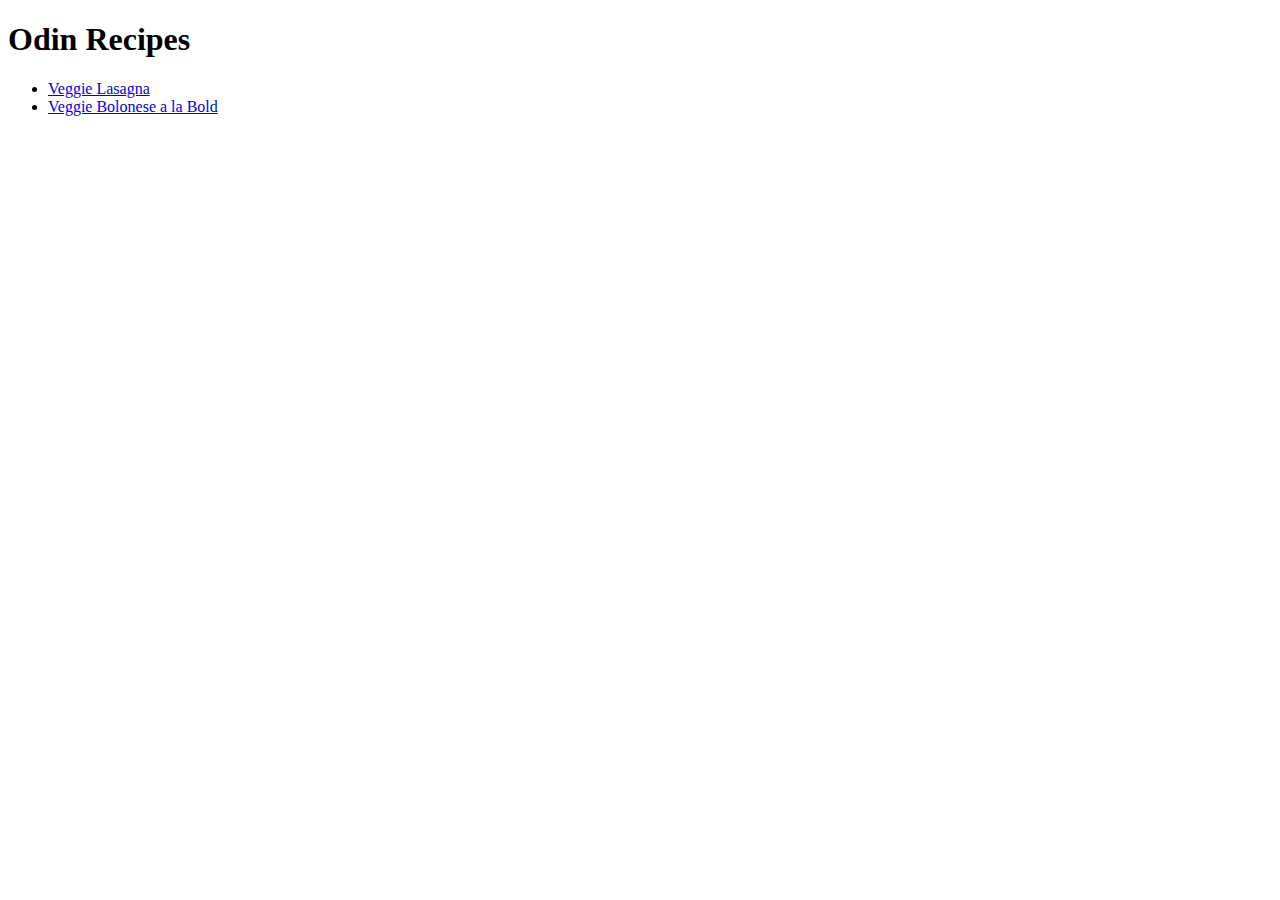
==== index.html @ 262a1a2b "Add first draft of recipes and index.html" ====
<!DOCTYPE html>
<html lang="en">
    <main>
        <meta charset="UTF-8">
        <title> Odin Recipes</title>
    </main>
    <body>
        <h1>Odin Recipes</h1>
        <p>
            <ul>
                <li><a href="recipes/lasagna.html">Veggie Lasagna</a></li>
                <li><a href="recipes/boldonese.html">Veggie Bolonese a la Bold</a></li>
            </ul>   
        </p>
    </body>

</html>
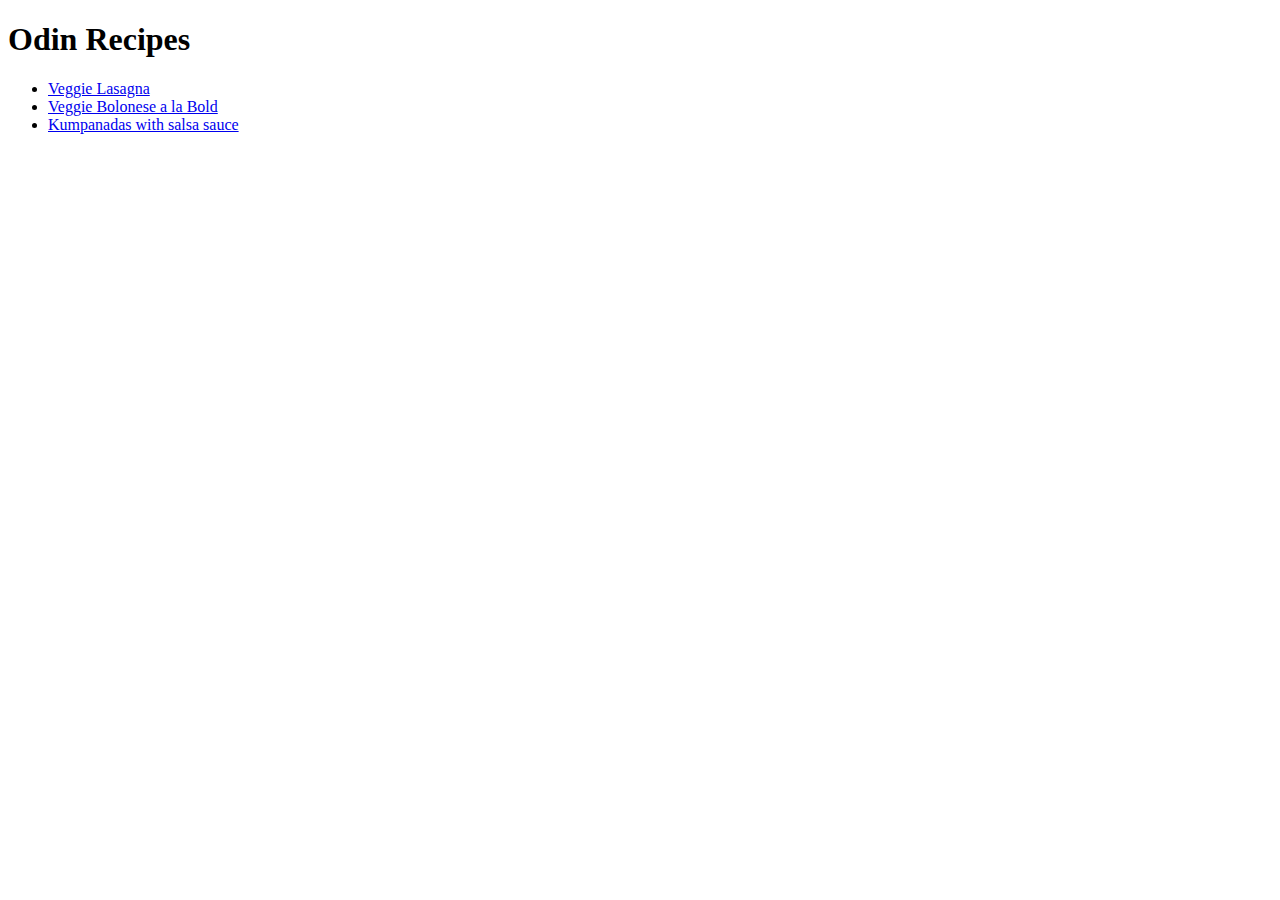
==== commit 24e6367e: "Add Kumpanadas.html" ====
--- a/index.html
+++ b/index.html
@@ -10,6 +10,7 @@
             <ul>
                 <li><a href="recipes/lasagna.html">Veggie Lasagna</a></li>
                 <li><a href="recipes/boldonese.html">Veggie Bolonese a la Bold</a></li>
+                <li><a href="recipes/empanadas.html">Kumpanadas with salsa sauce</a></li>
             </ul>   
         </p>
     </body>
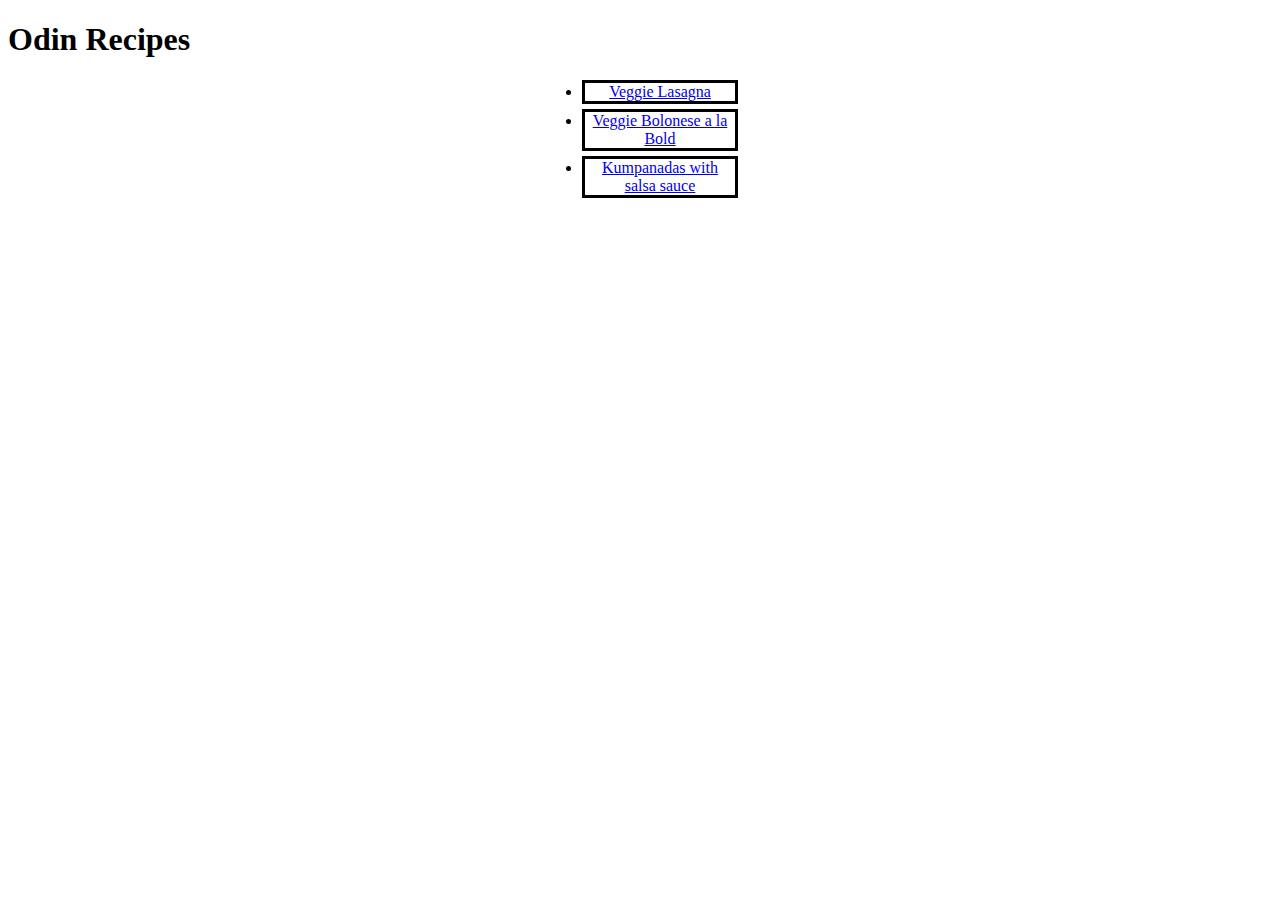
==== commit 1fab3394: "Add stylesheet" ====
--- a/index.html
+++ b/index.html
@@ -2,15 +2,16 @@
 <html lang="en">
     <main>
         <meta charset="UTF-8">
+        <link rel="stylesheet" href="styles.css">
         <title> Odin Recipes</title>
     </main>
     <body>
         <h1>Odin Recipes</h1>
         <p>
             <ul>
-                <li><a href="recipes/lasagna.html">Veggie Lasagna</a></li>
-                <li><a href="recipes/boldonese.html">Veggie Bolonese a la Bold</a></li>
-                <li><a href="recipes/empanadas.html">Kumpanadas with salsa sauce</a></li>
+                <li class="button"><a href="recipes/lasagna.html">Veggie Lasagna</a></li>
+                <li class="button"><a href="recipes/boldonese.html">Veggie Bolonese a la Bold</a></li>
+                <li class="button"><a href="recipes/empanadas.html">Kumpanadas with salsa sauce</a></li>
             </ul>   
         </p>
     </body>
--- a/styles.css
+++ b/styles.css
@@ -0,0 +1,6 @@
+.button {
+    border: 3px solid black;
+    width: 150px;
+    text-align: center;
+    margin: 5px auto;
+}